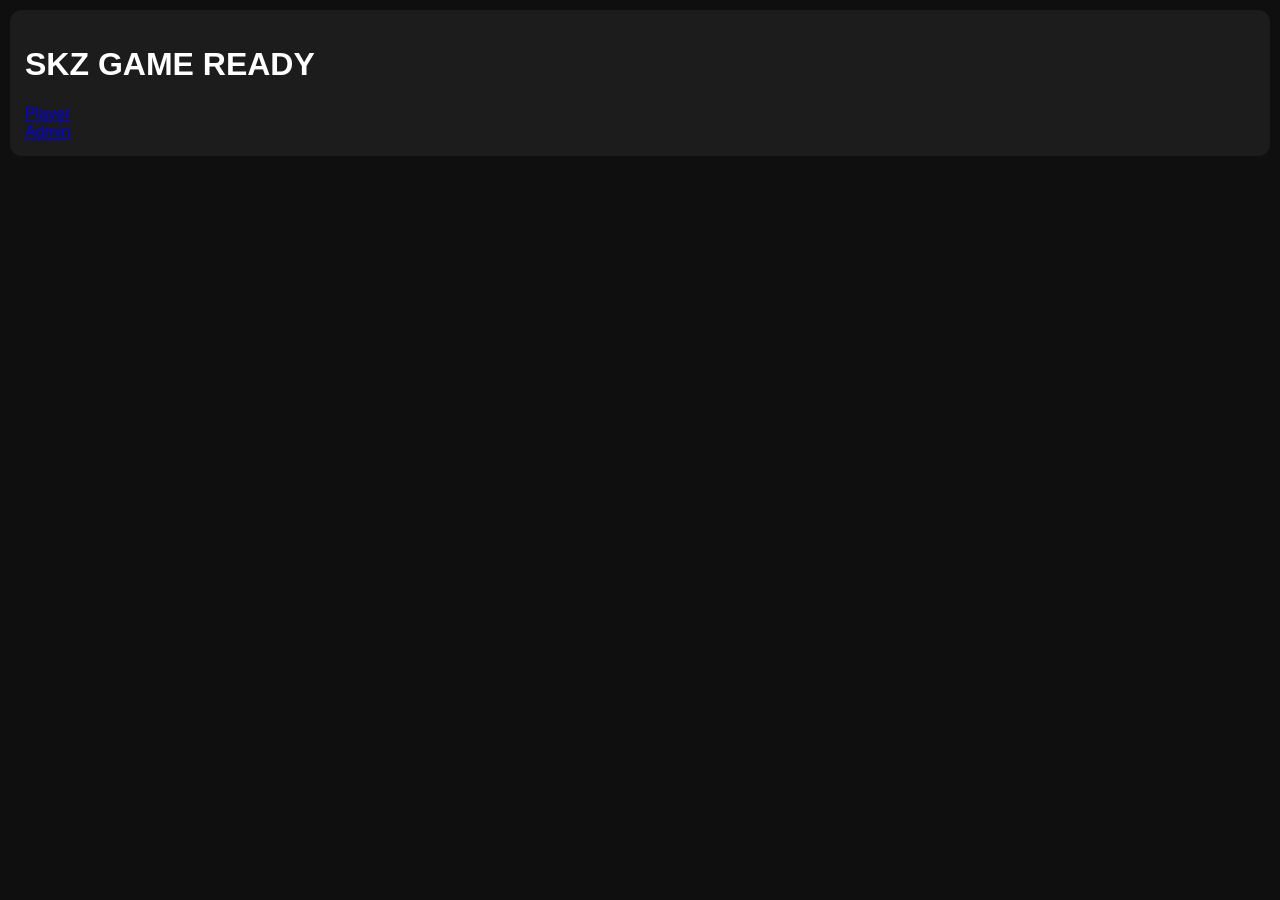
==== index.html @ ec3368bc "v1" ====
<!DOCTYPE html>
<html>
<head>
<meta charset="UTF-8">
<link rel="stylesheet" href="css/style.css">
</head>
<body>
<div class="card">
<h1>SKZ GAME READY</h1>
<a href="player.html">Player</a><br>
<a href="admin.html">Admin</a>
</div>
</body>
</html>
---- css/style.css ----
body {
  margin:0;
  background:#0f0f0f;
  color:white;
  font-family:Arial;
}

.card {
  margin:10px;
  padding:15px;
  background:#1c1c1c;
  border-radius:12px;
}

button {
  margin:5px;
  padding:10px;
  background:#2a2a2a;
  color:white;
  border:none;
  border-radius:10px;
}
button:hover { background:#3a3a3a; }
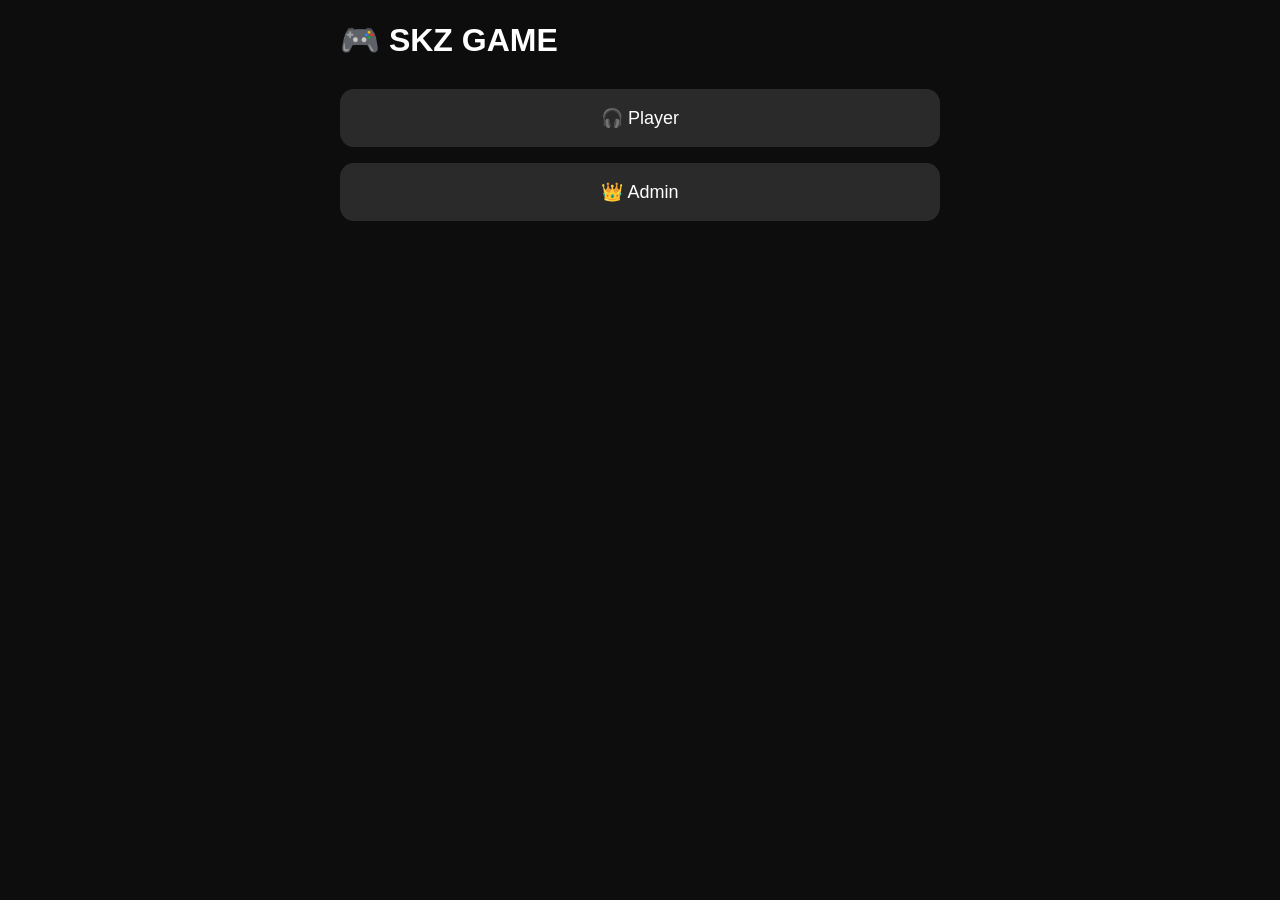
==== commit 39845463: "v4" ====
--- a/index.html
+++ b/index.html
@@ -1,14 +1,23 @@
 <!DOCTYPE html>
 <html>
 <head>
-<meta charset="UTF-8">
-<link rel="stylesheet" href="css/style.css">
+  <meta charset="UTF-8">
+  <title>SKZ Game</title>
+  <link rel="stylesheet" href="css/style.css">
 </head>
 <body>
-<div class="card">
-<h1>SKZ GAME READY</h1>
-<a href="player.html">Player</a><br>
-<a href="admin.html">Admin</a>
-</div>
+
+  <div class="card">
+    <h1>🎮 SKZ GAME</h1>
+
+    <a href="player.html">
+      <button>🎧 Player</button>
+    </a>
+
+    <a href="admin.html">
+      <button>👑 Admin</button>
+    </a>
+  </div>
+
 </body>
 </html>
--- a/css/style.css
+++ b/css/style.css
@@ -1,23 +1,27 @@
 body {
-  margin:0;
-  background:#0f0f0f;
-  color:white;
-  font-family:Arial;
+  margin: 0;
+  font-family: Arial;
+  background: #0d0d0d;
+  color: white;
 }
 
 .card {
-  margin:10px;
-  padding:15px;
-  background:#1c1c1c;
-  border-radius:12px;
+  max-width: 600px;
+  margin: 12px auto;
+}
+
+button:active {
+  transform: scale(0.98);
 }
 
 button {
-  margin:5px;
-  padding:10px;
-  background:#2a2a2a;
-  color:white;
-  border:none;
-  border-radius:10px;
+  width: 100%;
+  padding: 18px;
+  margin: 8px 0;
+  font-size: 18px;
+  border-radius: 14px;
+  border: none;
+  background: #2a2a2a;
+  color: white;
 }
-button:hover { background:#3a3a3a; }+
